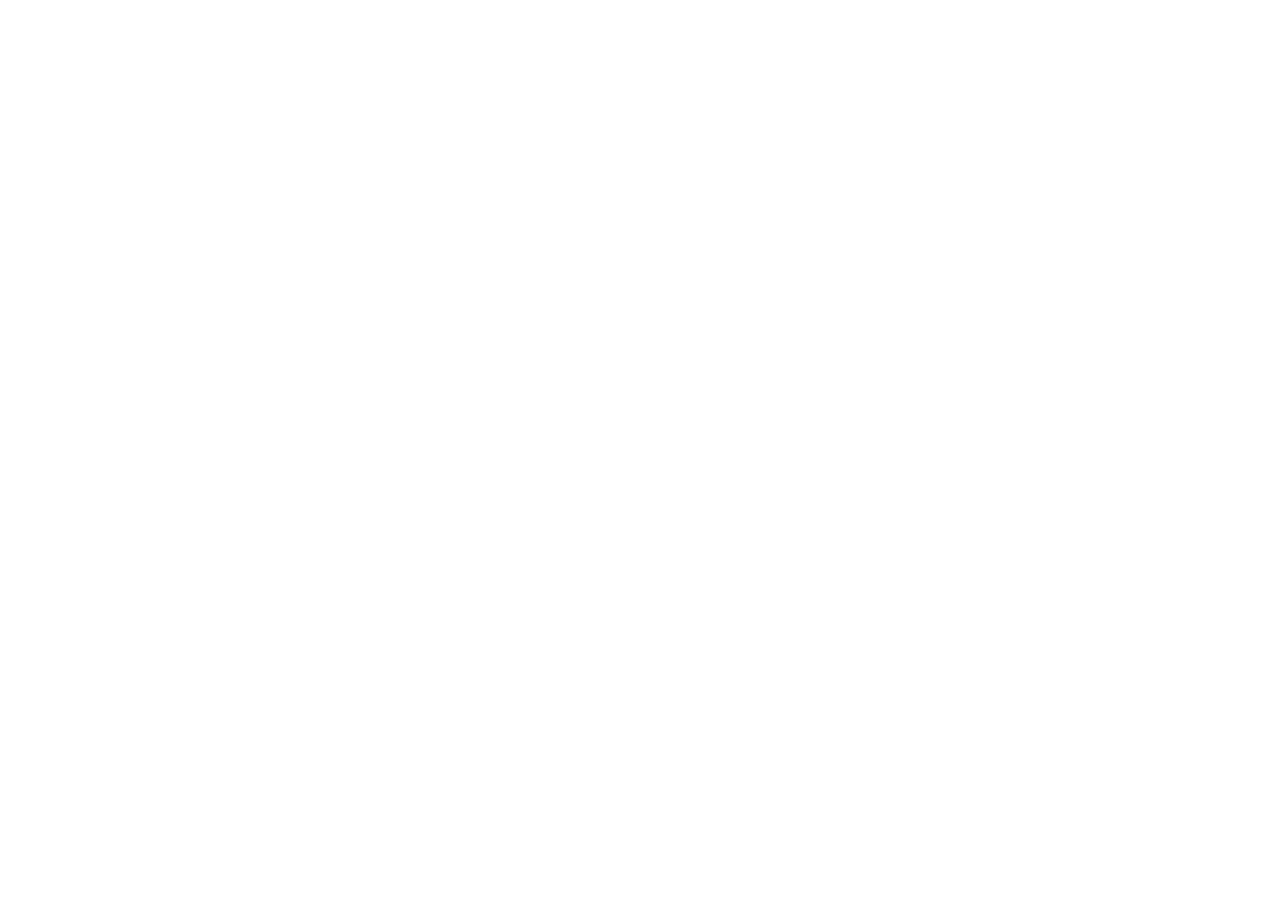
==== index.html @ 766e4683 "index" ====
<!DOCTYPE html>
<html lang="en">
<head>
    <meta charset="UTF-8">
    <title></title>
    <link rel="stylesheet" href="qipang.css"/>
</head>
<body>
<canvas id="canvas" width="500" height="500"></canvas>
<script src="qizi.js"></script>
</body>
</html>
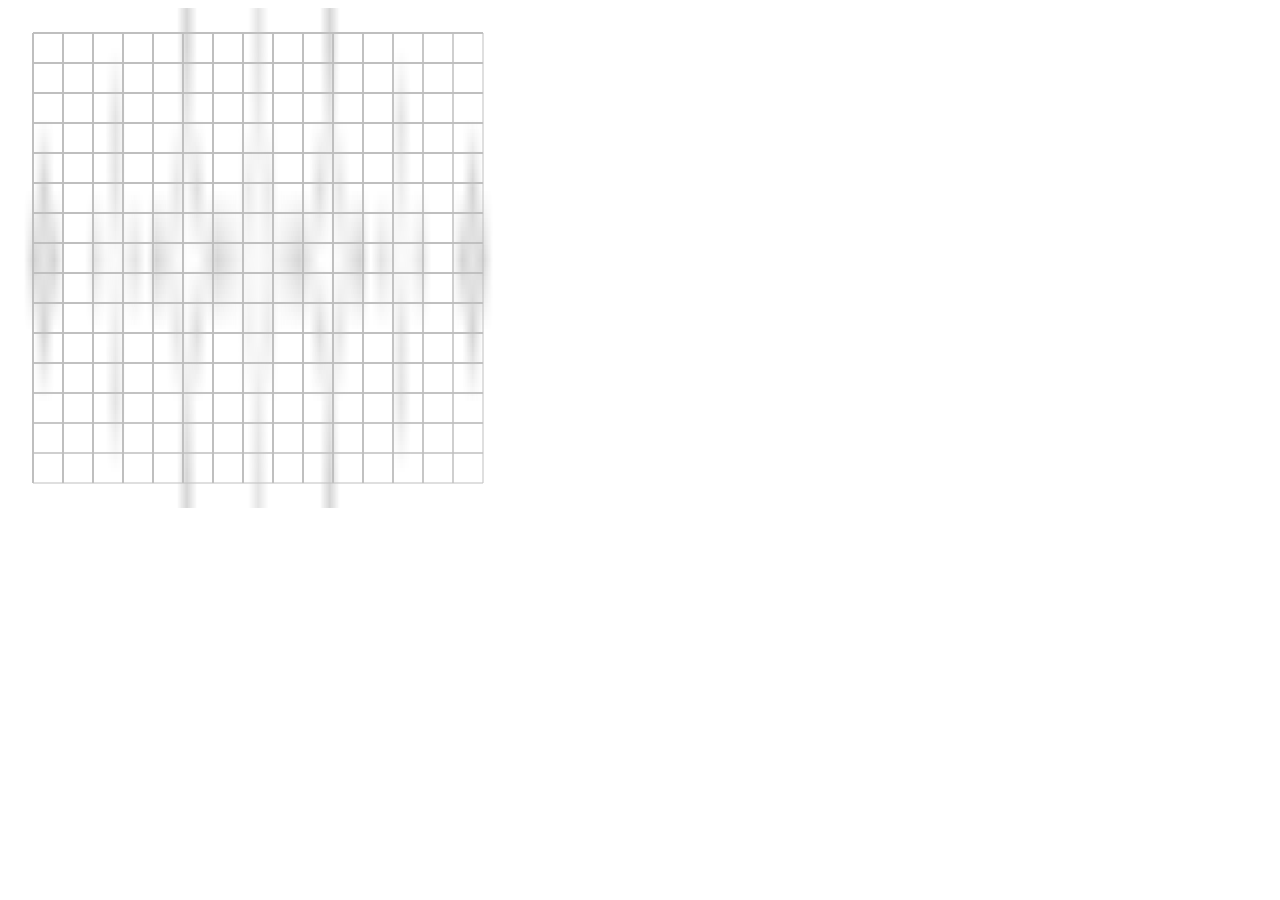
==== commit 97c6e458: "Update index.html" ====
--- a/index.html
+++ b/index.html
@@ -3,10 +3,10 @@
 <head>
     <meta charset="UTF-8">
     <title></title>
-    <link rel="stylesheet" href="qipang.css"/>
+    <link rel="./五子棋/stylesheet" href="qipang.css"/>
 </head>
 <body>
 <canvas id="canvas" width="500" height="500"></canvas>
-<script src="qizi.js"></script>
+<script src="./五子棋/qizi.js"></script>
 </body>
-</html>+</html>
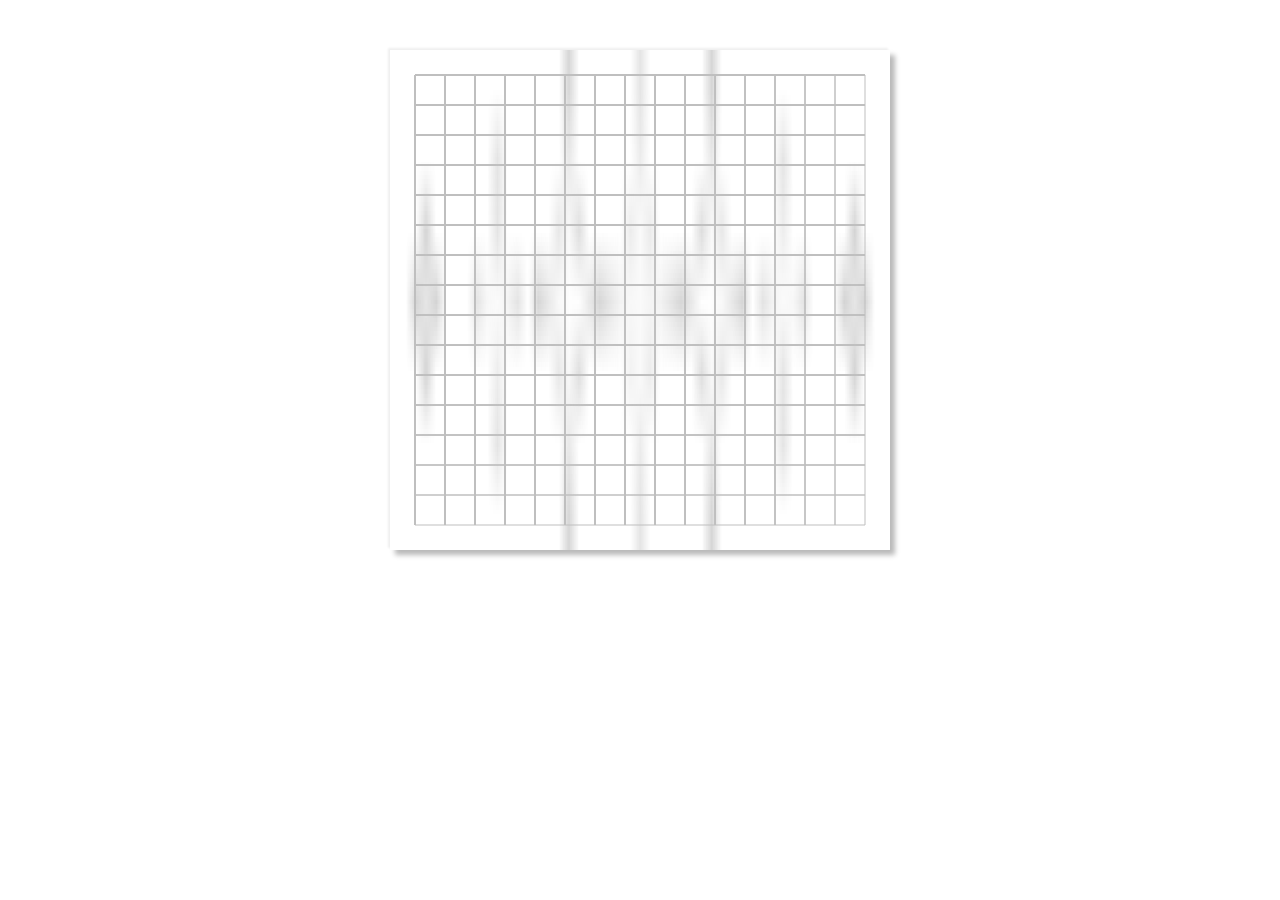
==== commit 87314094: "Update index.html" ====
--- a/index.html
+++ b/index.html
@@ -3,7 +3,7 @@
 <head>
     <meta charset="UTF-8">
     <title></title>
-    <link rel="./五子棋/stylesheet" href="qipang.css"/>
+    <link rel="stylesheet" href="./五子棋/qipang.css"/>
 </head>
 <body>
 <canvas id="canvas" width="500" height="500"></canvas>
--- a/五子棋/qipang.css
+++ b/五子棋/qipang.css
@@ -0,0 +1,5 @@
+#canvas {
+    display: block;
+    margin: 50px auto;
+    box-shadow: -2px -2px 2px #efefef, 5px 5px 5px #b9b9b9;
+}
